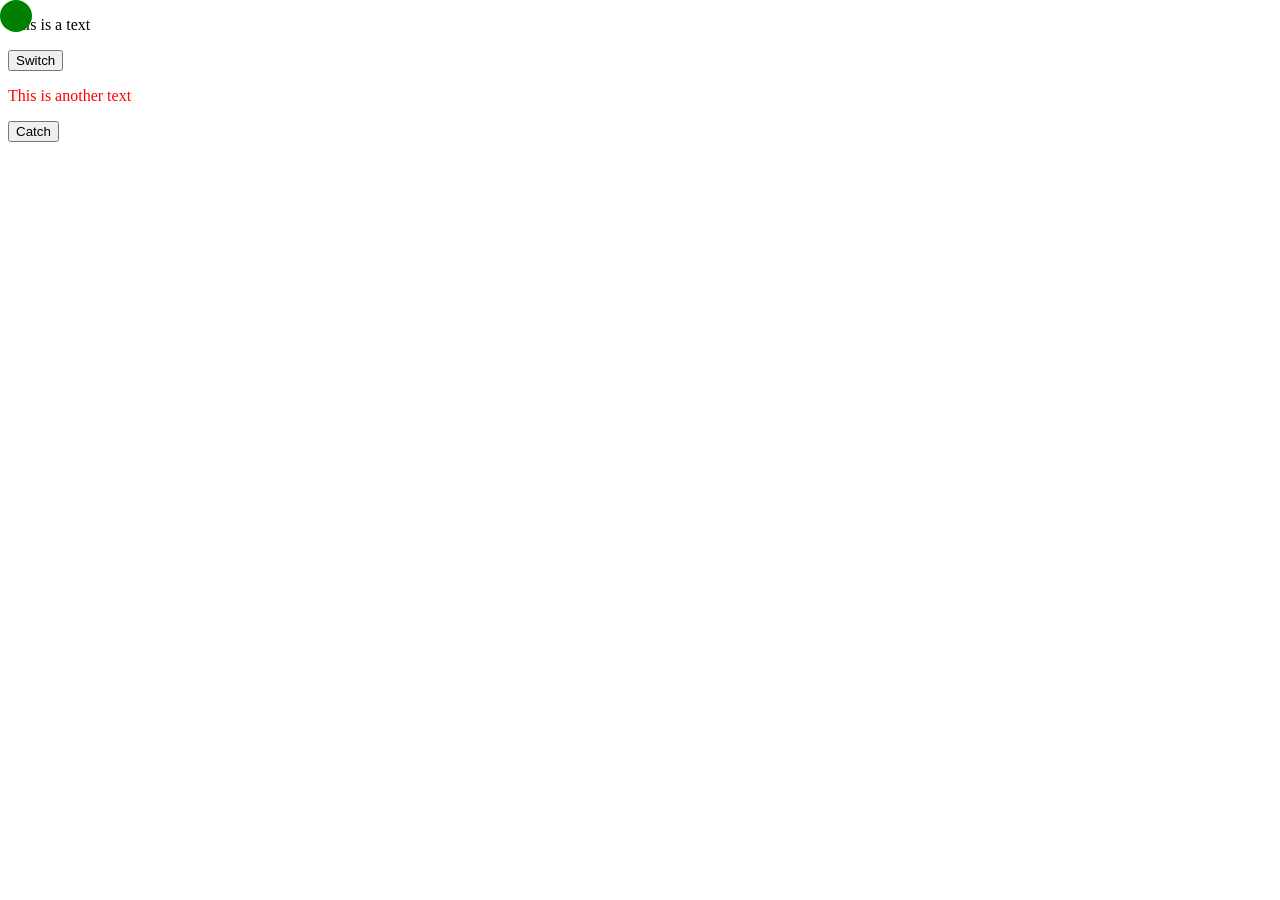
==== exemples/js-basics-evolved/index.html @ 39f86654 "Add green circle following mouse" ====
<!doctype html>

<html>
  <head>
    <title>JS Basics</title>
    <meta charset="utf-8" />
  </head>
  <body>
    <style>
      img { width: 200px; }
    </style>

    <p>This is a text</p>
    <button id="switcher">Switch</button>
    <p style="color: red">This is another text</p>

    <button id="catch-them-all" style="display: block">Catch</button>

    <script type="module" src="./script.js"></script>

    <div id="circle"></div>
    <style>
      #circle {
        width: 32px;
        height: 32px;
        background-color: green;
        border-radius: 50%;
        position: absolute;
        top: 0;
        left: 0;
      }

    </style>
  </body>
</html>
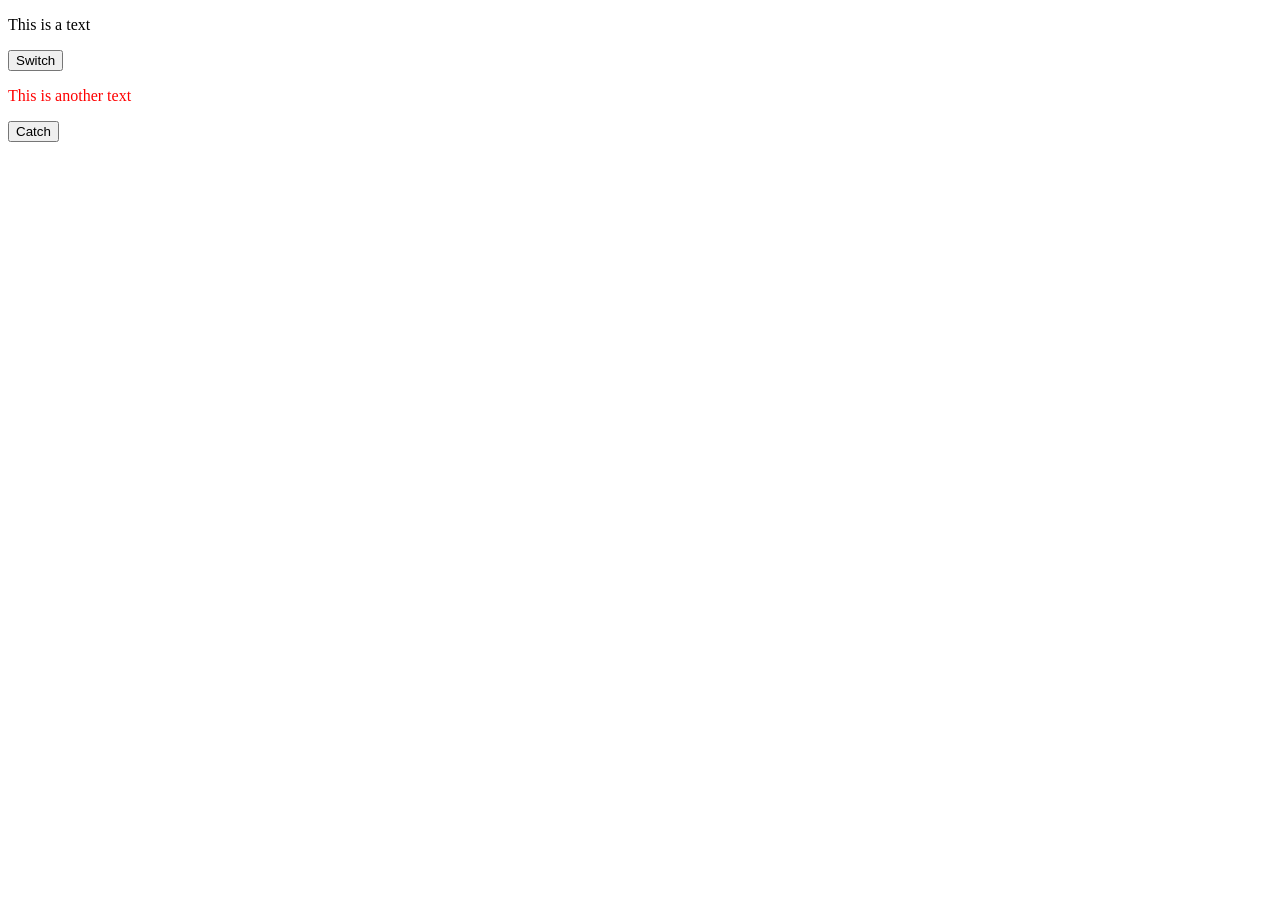
==== commit 3b94cca2: "Small updates and error fixes" ====
--- a/exemples/js-basics-evolved/index.html
+++ b/exemples/js-basics-evolved/index.html
@@ -6,10 +6,6 @@
     <meta charset="utf-8" />
   </head>
   <body>
-    <style>
-      img { width: 200px; }
-    </style>
-
     <p>This is a text</p>
     <button id="switcher">Switch</button>
     <p style="color: red">This is another text</p>
@@ -18,18 +14,10 @@
 
     <script type="module" src="./script.js"></script>
 
-    <div id="circle"></div>
     <style>
-      #circle {
-        width: 32px;
-        height: 32px;
-        background-color: green;
-        border-radius: 50%;
-        position: absolute;
-        top: 0;
-        left: 0;
+      img {
+        width: 200px;
       }
-
     </style>
   </body>
 </html>
